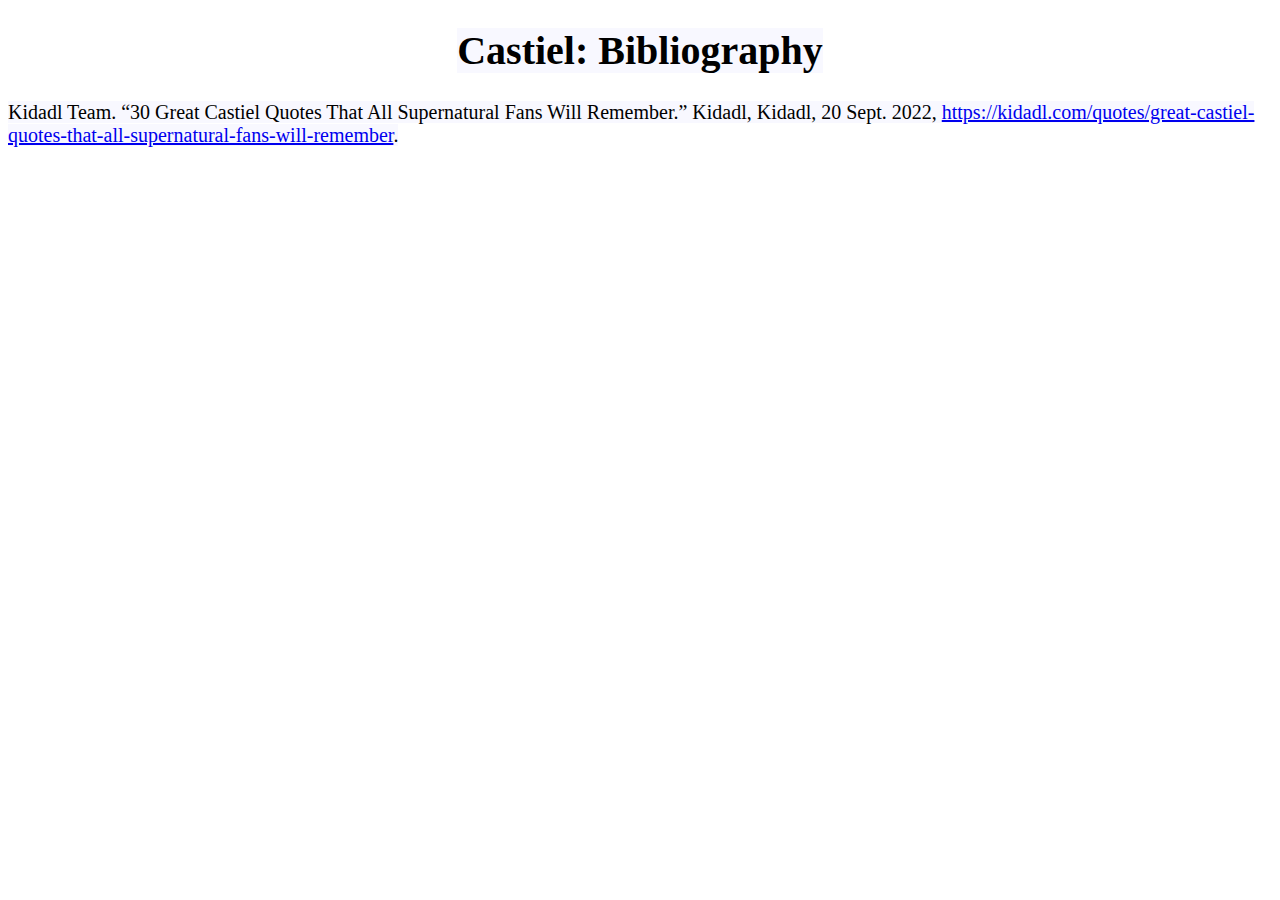
==== bibliography.html @ 41870897 "Bibliography WIP" ====
<!DOCTYPE html>
<html>
	<head>
		<link rel="stylesheet" href="style.css">
	</head>
	<body id="bibbody">
		<h1 id="header"><mark>Castiel: Bibliography</mark></h1>
		<p><mark>Kidadl Team. “30 Great Castiel Quotes That All Supernatural Fans Will Remember.” Kidadl, Kidadl, 20 Sept. 2022, <a href="https://kidadl.com/quotes/great-castiel-quotes-that-all-supernatural-fans-will-remember">https://kidadl.com/quotes/great-castiel-quotes-that-all-supernatural-fans-will-remember</a>.</mark></p>
---- style.css ----
.myimg{
	width: 300px;
	height: 300px;
	object-fit: cover;
	border-radius: 50%;
	display: block;
	margin: 0 auto;
	padding: 0px;
	border: 3px solid ghostwhite;
	outline: 0px;
}
#header{
	text-align: center;
}
#mainpagebody{
	background-image: url(https://www.freepnglogos.com/uploads/supernatural-logo/supernatural-logo-season-png-0.jpg) ;
	background-size: cover;
	background-position: center;
	background-repeat: no-repeat;
	background-attachment: fixed;
	font-family: 'times new roman';
}
mark{
	background-color: ghostwhite;
}
#desc1{
	font-size: 30px;
}
#desc2{
	margin-left: 150px;
	font-size: 30px;
}
#desc3{
	margin-left: 150px;
	font-size: 30px;
}
ul, ol{
	font-size: 20px;
	width: 40%;
}
#spoilers{
	font-size: 20px;
	text-align: center;
}
#watchoptions{
	text-align: center;
	margin-left: 400px;
	margin-right: 400px;
}
button{
	font-weight: bold;
	font-size: 24px;
	padding: 10px 200px;
	margin: 10px;
	font-family: times new roman;
	border: solid;
	display: block;
	margin: 40px auto;
	border-radius: 50px;
	color: black;
	background-color: ghostwhite;
}
#bibbody{
	background-image: url(https://www.freepnglogos.com/uploads/supernatural-logo/supernatural-logo-season-png-0.jpg);
	background-size: cover;
	background-position: center;
	background-repeat: no-repeat;
	background-attachment: fixed;
	font-family: 'times new roman';
	font-size: 20px;
}
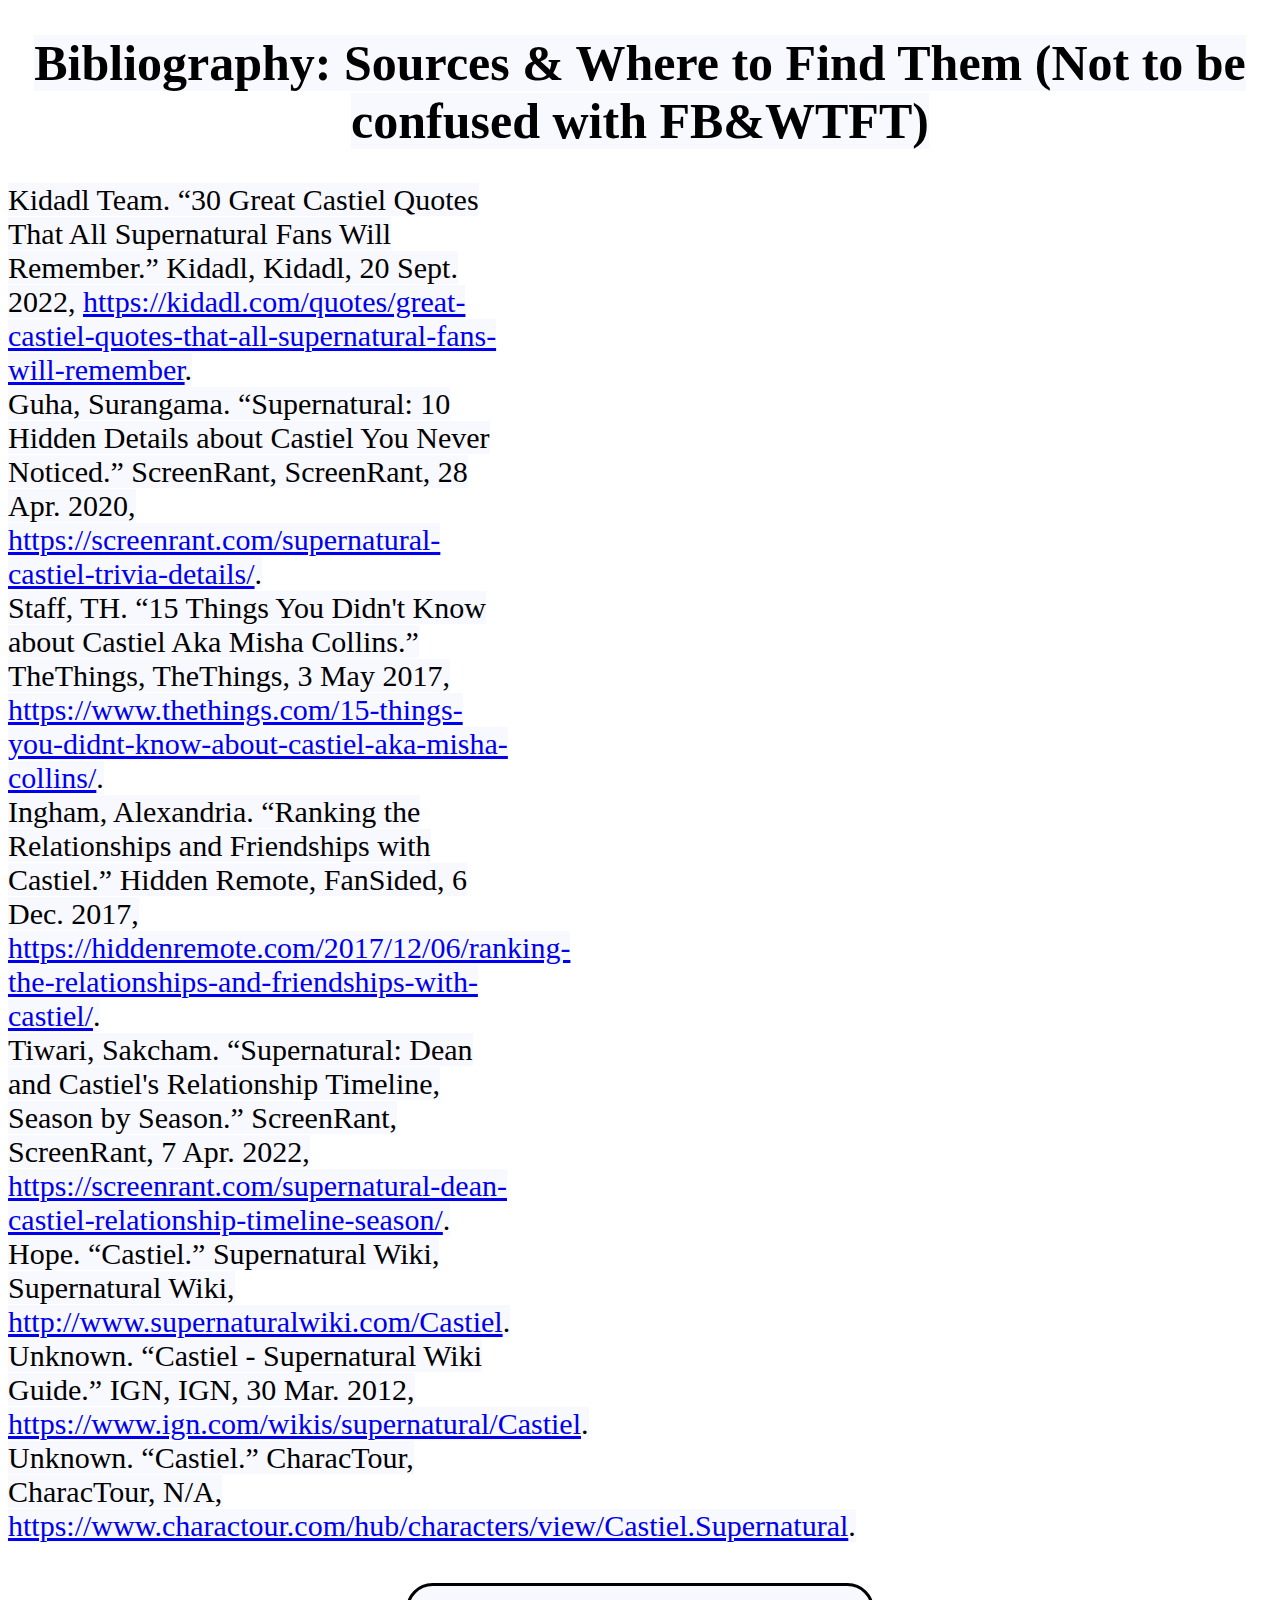
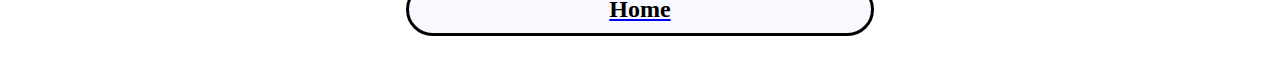
==== commit 6809c433: "Finished Website!" ====
--- a/bibliography.html
+++ b/bibliography.html
@@ -4,5 +4,16 @@
 		<link rel="stylesheet" href="style.css">
 	</head>
 	<body id="bibbody">
-		<h1 id="header"><mark>Castiel: Bibliography</mark></h1>
-		<p><mark>Kidadl Team. “30 Great Castiel Quotes That All Supernatural Fans Will Remember.” Kidadl, Kidadl, 20 Sept. 2022, <a href="https://kidadl.com/quotes/great-castiel-quotes-that-all-supernatural-fans-will-remember">https://kidadl.com/quotes/great-castiel-quotes-that-all-supernatural-fans-will-remember</a>.</mark></p>
+		<h1 id="header"><mark>Bibliography: Sources & Where to Find Them (Not to be confused with FB&WTFT)</mark></h1>
+		<div id="citations">
+		<p style="margin-bottom: 0;"><mark>Kidadl Team. “30 Great Castiel Quotes That All Supernatural Fans Will Remember.” Kidadl, Kidadl, 20 Sept. 2022, <a href="https://kidadl.com/quotes/great-castiel-quotes-that-all-supernatural-fans-will-remember">https://kidadl.com/quotes/great-castiel-quotes-that-all-supernatural-fans-will-remember</a>.</mark></p>
+		<p style="margin: 0; padding-top: 0;"><mark>Guha, Surangama. “Supernatural: 10 Hidden Details about Castiel You Never Noticed.” ScreenRant, ScreenRant, 28 Apr. 2020, <a href="https://screenrant.com/supernatural-castiel-trivia-details/">https://screenrant.com/supernatural-castiel-trivia-details/</a>.</mark></p>
+		<p style="margin: 0; padding-top: 0;"><mark>Staff, TH. “15 Things You Didn't Know about Castiel Aka Misha Collins.” TheThings, TheThings, 3 May 2017, <a href="https://www.thethings.com/15-things-you-didnt-know-about-castiel-aka-misha-collins/">https://www.thethings.com/15-things-you-didnt-know-about-castiel-aka-misha-collins/</a>.</mark></p>
+		<p style="margin: 0; padding-top: 0;"><mark>Ingham, Alexandria. “Ranking the Relationships and Friendships with Castiel.” Hidden Remote, FanSided, 6 Dec. 2017, <a href="https://hiddenremote.com/2017/12/06/ranking-the-relationships-and-friendships-with-castiel/">https://hiddenremote.com/2017/12/06/ranking-the-relationships-and-friendships-with-castiel/</a>.</mark></p>
+		<p style="margin: 0; padding-top: 0;"><mark>Tiwari, Sakcham. “Supernatural: Dean and Castiel's Relationship Timeline, Season by Season.” ScreenRant, ScreenRant, 7 Apr. 2022, <a href="https://screenrant.com/supernatural-dean-castiel-relationship-timeline-season/">https://screenrant.com/supernatural-dean-castiel-relationship-timeline-season/</a>.</mark></p>
+		<p style="margin: 0; padding-top: 0;"><mark>Hope. “Castiel.” Supernatural Wiki, Supernatural Wiki, <a href="http://www.supernaturalwiki.com/Castiel">http://www.supernaturalwiki.com/Castiel</a>.</mark></p>
+		<p style="margin: 0; padding-top: 0;"><mark>Unknown. “Castiel - Supernatural Wiki Guide.” IGN, IGN, 30 Mar. 2012, <a href="https://www.ign.com/wikis/supernatural/Castiel">https://www.ign.com/wikis/supernatural/Castiel</a>.</mark></p>
+		<p style="margin: 0; padding-top: 0;"><mark>Unknown. “Castiel.” CharacTour, CharacTour, N/A, <a href="https://www.charactour.com/hub/characters/view/Castiel.Supernatural">https://www.charactour.com/hub/characters/view/Castiel.Supernatural</a>.</mark></p>
+		</div>
+		<div>
+		<a type="button" href="index.html"><button>Home</button></a> --- a/style.css
+++ b/style.css
@@ -11,6 +11,7 @@
 }
 #header{
 	text-align: center;
+	font-size: 50px;
 }
 #mainpagebody{
 	background-image: url(https://www.freepnglogos.com/uploads/supernatural-logo/supernatural-logo-season-png-0.jpg) ;
@@ -67,5 +68,9 @@
 	background-repeat: no-repeat;
 	background-attachment: fixed;
 	font-family: 'times new roman';
-	font-size: 20px;
+}
+#citations{
+	font-size: 30px;
+	width: 40%;
+	font-family: 'times new roman';
 }